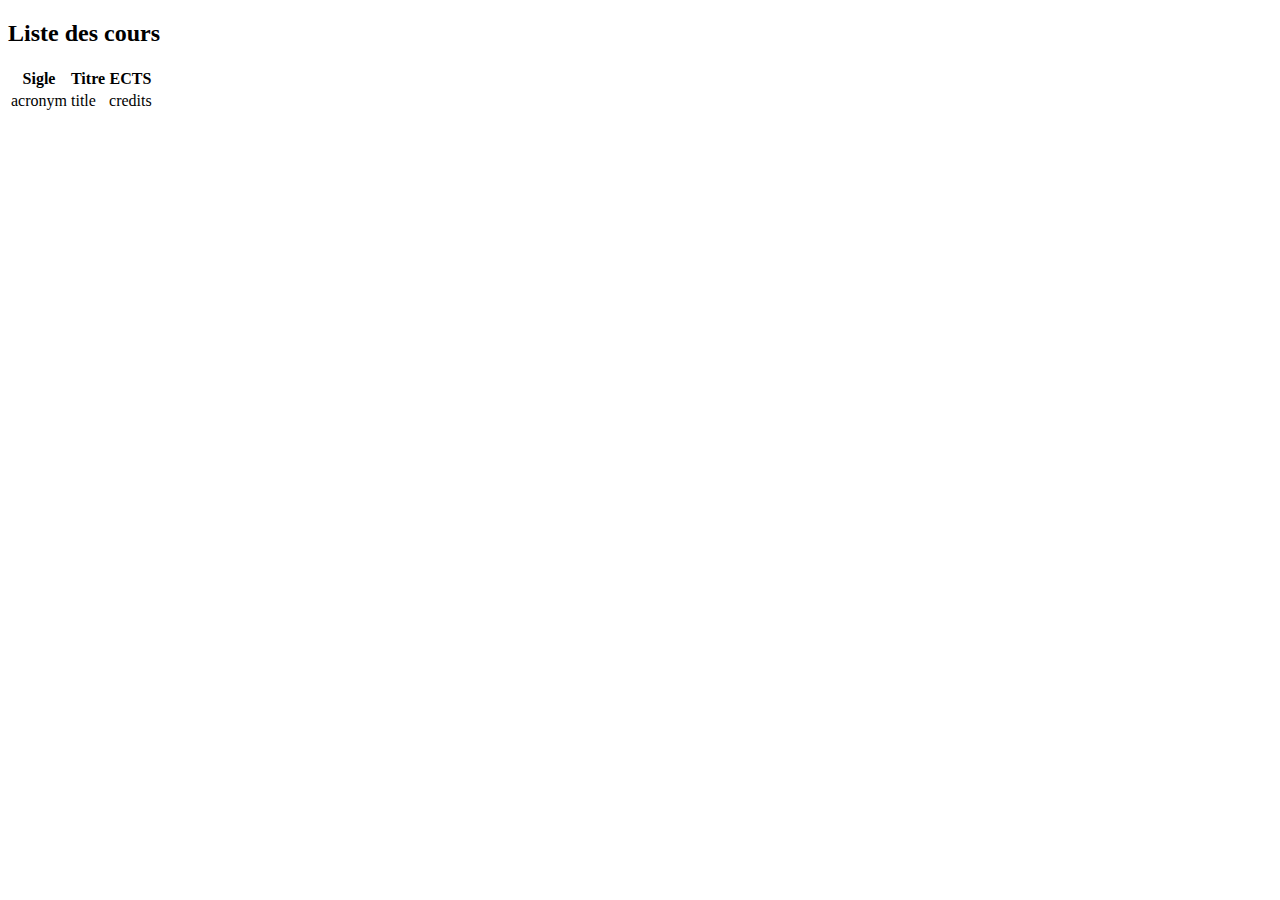
==== src/main/resources/templates/courses.html @ 65017be0 "feat: création de la page thymeleaf courses" ====
<!DOCTYPE html>
<html lang="en" layout:decorate="~{layout}" xmlns:th="http://www.thymeleaf.org"
      xmlns:layout="http://www.ultraq.net.nz/thymeleaf/layout">
<head>
    <meta charset="UTF-8">
    <meta name="viewport" content="width=device-width, initial-scale=1.0">
    <title>Courses</title>
</head>
<body>
<main layout:fragment="content">
    <h2 class="content-title">Liste des cours</h2>
    <table class="table course-table">
        <thead class="table-header">
        <tr class="table-row">
            <th class="table-cell">Sigle</th>
            <th class="table-cell">Titre</th>
            <th class="table-cell">ECTS</th>
        </tr>
        </thead>

        <tbody class="table-body">
        <tr th:each="course : ${courses}" class="table-row">
            <td th:text="${course.acronym}" class="table-cell">acronym</td>
            <td th:tex="${course.title}" class="table-cell">title</td>
            <td th:text="${course.credits}" class="table-cell">credits</td>
        </tr>
        </tbody>
    </table>
</main>
</body>
</html>
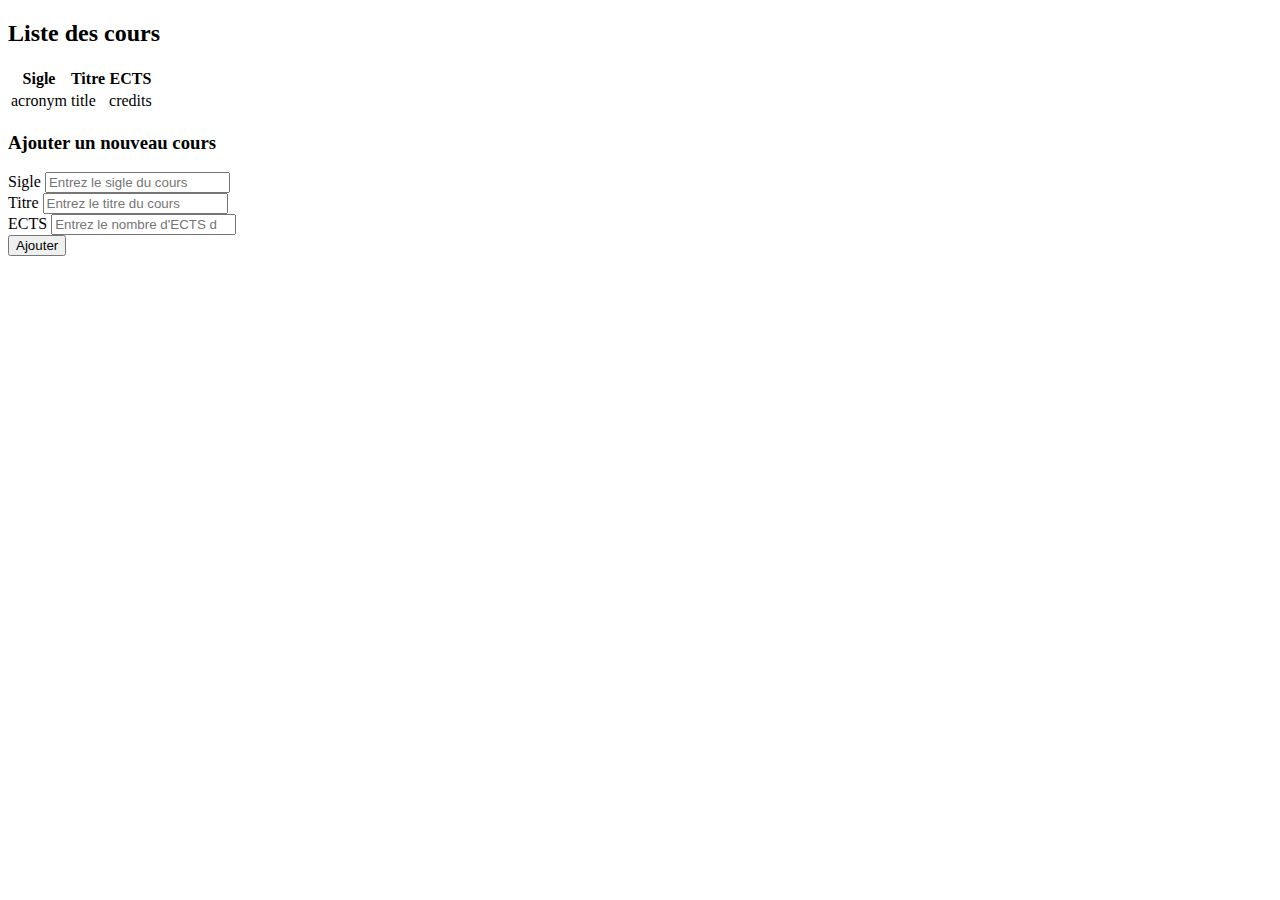
==== commit ee41d1f5: "feat: ajout d'un formulaire d'ajout d'un nouveau cours" ====
--- a/src/main/resources/templates/courses.html
+++ b/src/main/resources/templates/courses.html
@@ -9,23 +9,45 @@
 <body>
 <main layout:fragment="content">
     <h2 class="content-title">Liste des cours</h2>
-    <table class="table course-table">
-        <thead class="table-header">
-        <tr class="table-row">
-            <th class="table-cell">Sigle</th>
-            <th class="table-cell">Titre</th>
-            <th class="table-cell">ECTS</th>
+    <table class="table">
+        <thead>
+        <tr>
+            <th class="table-header-cell table-horizontal-cell">Sigle</th>
+            <th class="table-header-cell table-horizontal-cell">Titre</th>
+            <th class="table-header-cell table-horizontal-cell">ECTS</th>
         </tr>
         </thead>
 
-        <tbody class="table-body">
-        <tr th:each="course : ${courses}" class="table-row">
-            <td th:text="${course.acronym}" class="table-cell">acronym</td>
-            <td th:tex="${course.title}" class="table-cell">title</td>
-            <td th:text="${course.credits}" class="table-cell">credits</td>
+        <tbody>
+        <tr th:each="course : ${courses}" class="table-body-row">
+            <td class="table-horizontal-cell">
+                <a th:href="@{/courses/{acronym}(acronym=${course.acronym})}" th:text="${course.acronym}"
+                   class="link nav-link">
+                    acronym
+                </a>
+            </td>
+            <td th:text="${course.title}" class="table-horizontal-cell">title</td>
+            <td th:text="${course.credits}" class="table-horizontal-cell">credits</td>
         </tr>
         </tbody>
     </table>
+
+    <form th:action="@{/courses/add-course}" th:object="${course}" method="post" class="form">
+        <h3 class="form-title">Ajouter un nouveau cours</h3>
+        <div class="form-input-wrapper">
+            <label for="acronym">Sigle</label>
+            <input th:field="*{acronym}" id="acronym" type="text" placeholder="Entrez le sigle du cours">
+        </div>
+        <div class="form-input-wrapper">
+            <label for="title">Titre</label>
+            <input th:field="*{title}" id="title" type="text" placeholder="Entrez le titre du cours">
+        </div>
+        <div class="form-input-wrapper">
+            <label for="credits">ECTS</label>
+            <input th:field="*{credits}" id="credits" type="number" placeholder="Entrez le nombre d'ECTS du cours">
+        </div>
+        <button type="submit">Ajouter</button>
+    </form>
 </main>
 </body>
 </html>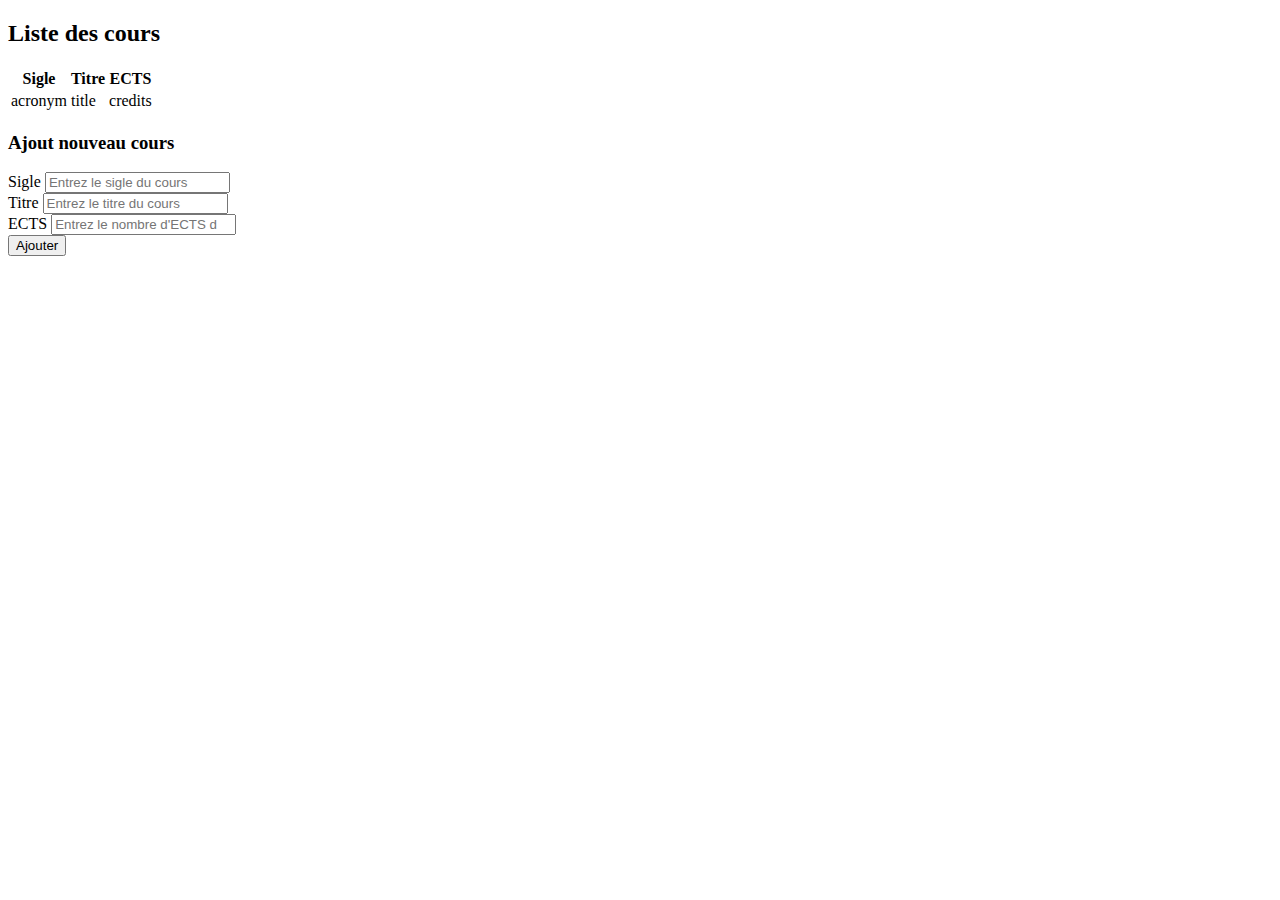
==== commit 37ec804a: "feat: adaptation du formulaire d'ajout nouveau cours" ====
--- a/src/main/resources/templates/courses.html
+++ b/src/main/resources/templates/courses.html
@@ -33,20 +33,22 @@
     </table>
 
     <form th:action="@{/courses/add-course}" th:object="${course}" method="post" class="form">
-        <h3 class="form-title">Ajouter un nouveau cours</h3>
-        <div class="form-input-wrapper">
-            <label for="acronym">Sigle</label>
-            <input th:field="*{acronym}" id="acronym" type="text" placeholder="Entrez le sigle du cours">
+        <h3 class="form-title">Ajout nouveau cours</h3>
+        <div class="form-wrapper">
+            <div class="form-input-wrapper">
+                <label for="acronym">Sigle</label>
+                <input th:field="*{acronym}" id="acronym" type="text" placeholder="Entrez le sigle du cours">
+            </div>
+            <div class="form-input-wrapper">
+                <label for="title">Titre</label>
+                <input th:field="*{title}" id="title" type="text" placeholder="Entrez le titre du cours">
+            </div>
+            <div class="form-input-wrapper">
+                <label for="credits">ECTS</label>
+                <input th:field="*{credits}" id="credits" type="number" placeholder="Entrez le nombre d'ECTS du cours">
+            </div>
+            <button type="submit" class="form-btn">Ajouter</button>
         </div>
-        <div class="form-input-wrapper">
-            <label for="title">Titre</label>
-            <input th:field="*{title}" id="title" type="text" placeholder="Entrez le titre du cours">
-        </div>
-        <div class="form-input-wrapper">
-            <label for="credits">ECTS</label>
-            <input th:field="*{credits}" id="credits" type="number" placeholder="Entrez le nombre d'ECTS du cours">
-        </div>
-        <button type="submit">Ajouter</button>
     </form>
 </main>
 </body>
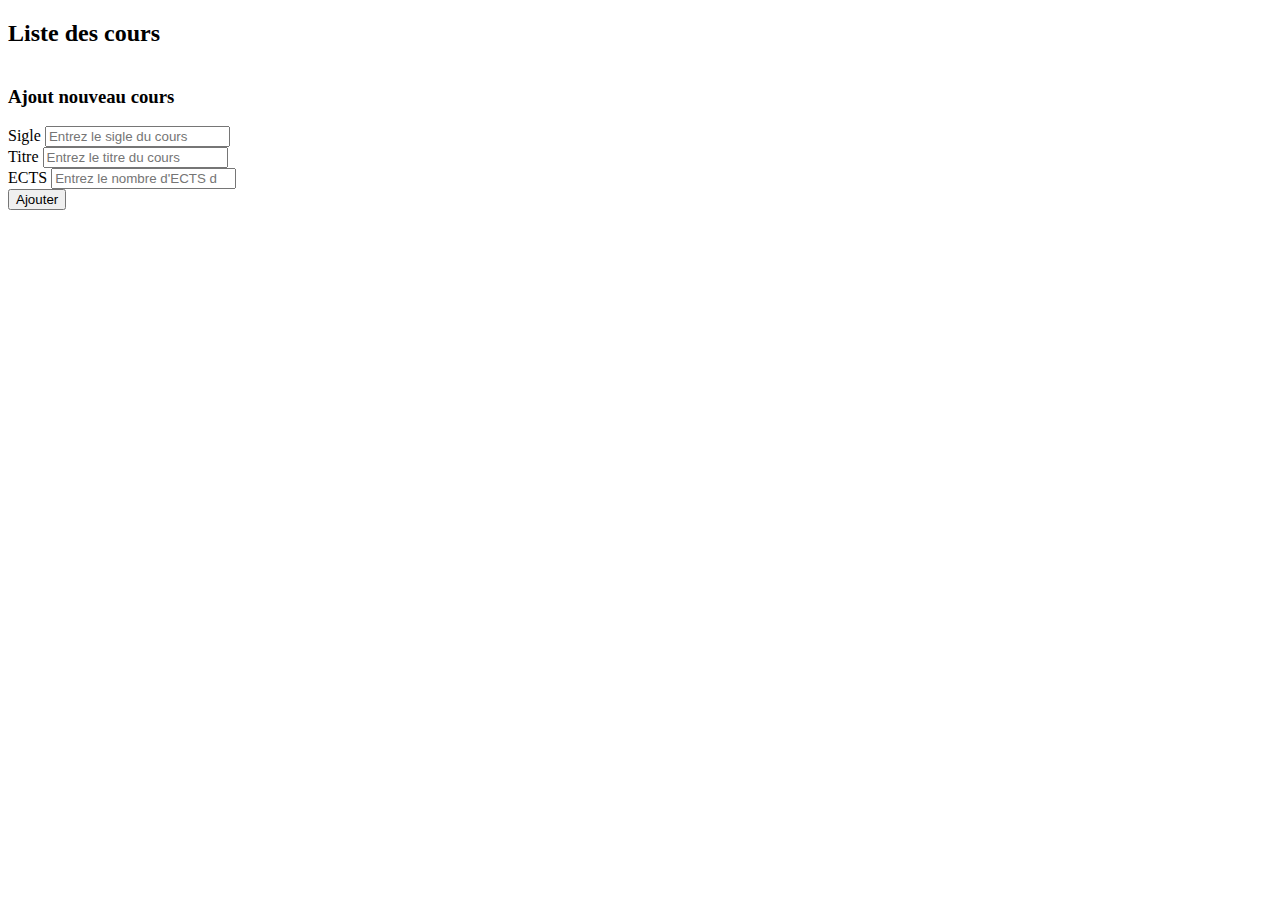
==== commit 54dea1a0: "refactor: séparation de la table course dans un fragment" ====
--- a/src/main/resources/templates/courses.html
+++ b/src/main/resources/templates/courses.html
@@ -9,28 +9,7 @@
 <body>
 <main layout:fragment="content">
     <h2 class="content-title">Liste des cours</h2>
-    <table class="table">
-        <thead>
-        <tr>
-            <th class="table-header-cell table-horizontal-cell">Sigle</th>
-            <th class="table-header-cell table-horizontal-cell">Titre</th>
-            <th class="table-header-cell table-horizontal-cell">ECTS</th>
-        </tr>
-        </thead>
-
-        <tbody>
-        <tr th:each="course : ${courses}" class="table-body-row">
-            <td class="table-horizontal-cell">
-                <a th:href="@{/courses/{acronym}(acronym=${course.acronym})}" th:text="${course.acronym}"
-                   class="link nav-link">
-                    acronym
-                </a>
-            </td>
-            <td th:text="${course.title}" class="table-horizontal-cell">title</td>
-            <td th:text="${course.credits}" class="table-horizontal-cell">credits</td>
-        </tr>
-        </tbody>
-    </table>
+    <table th:replace="~{/fragments/course-table::course-table(courses=${courses})}"></table>
 
     <form th:action="@{/courses/add-course}" th:object="${course}" method="post" class="form">
         <h3 class="form-title">Ajout nouveau cours</h3>
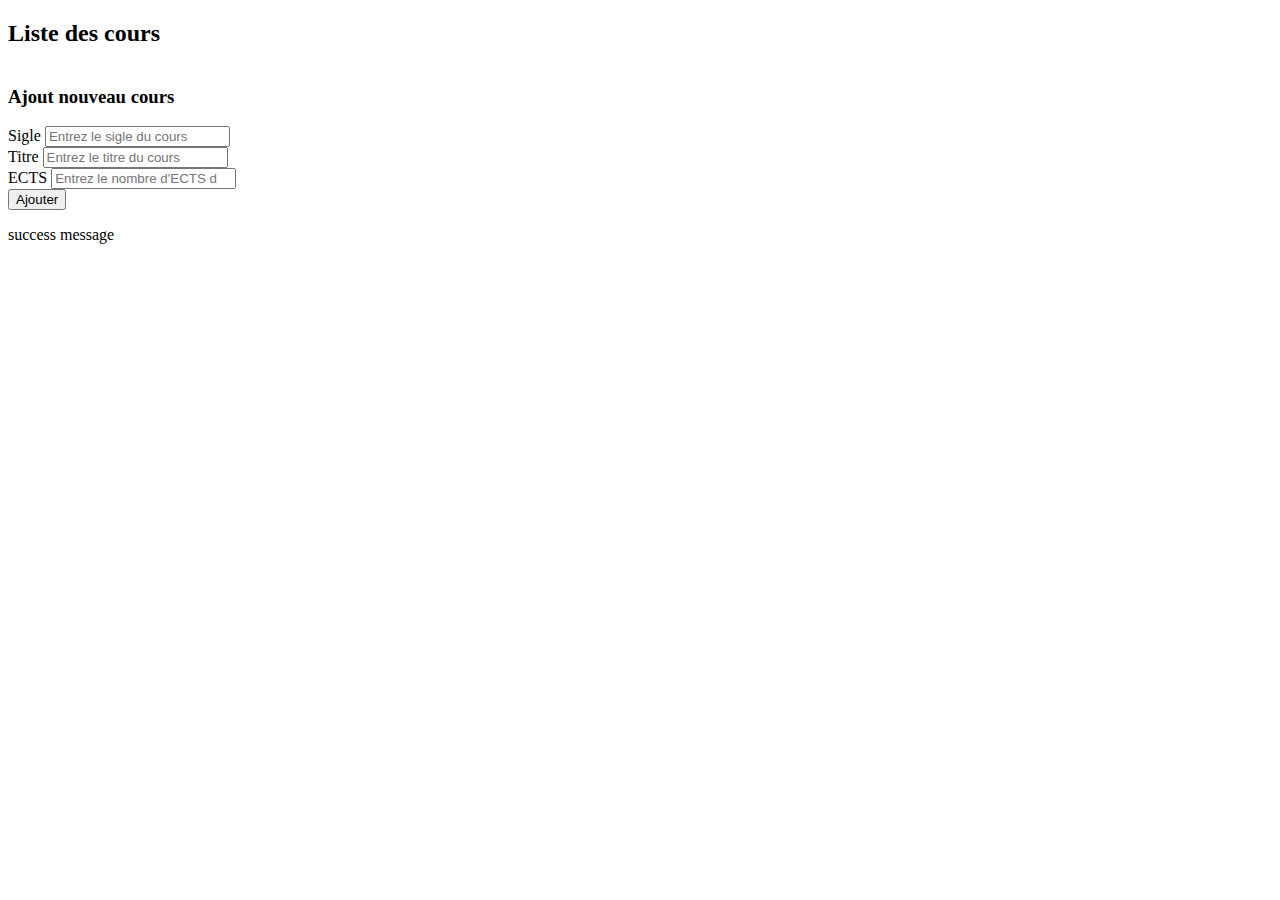
==== commit d5cde2a0: "feat: gestion de la validation des données de l'entité course" ====
--- a/src/main/resources/templates/courses.html
+++ b/src/main/resources/templates/courses.html
@@ -17,16 +17,20 @@
             <div class="form-input-wrapper">
                 <label for="acronym">Sigle</label>
                 <input th:field="*{acronym}" id="acronym" type="text" placeholder="Entrez le sigle du cours">
+                <span th:errors="*{acronym}" class="input-error-msg"></span>
             </div>
             <div class="form-input-wrapper">
                 <label for="title">Titre</label>
                 <input th:field="*{title}" id="title" type="text" placeholder="Entrez le titre du cours">
+                <span th:errors="*{title}" class="input-error-msg"></span>
             </div>
             <div class="form-input-wrapper">
                 <label for="credits">ECTS</label>
                 <input th:field="*{credits}" id="credits" type="number" placeholder="Entrez le nombre d'ECTS du cours">
+                <span th:errors="*{credits}" class="input-error-msg"></span>
             </div>
             <button type="submit" class="form-btn">Ajouter</button>
+            <p th:if="${success != null}" th:text="${success}" class="form-success-msg">success message</p>
         </div>
     </form>
 </main>
